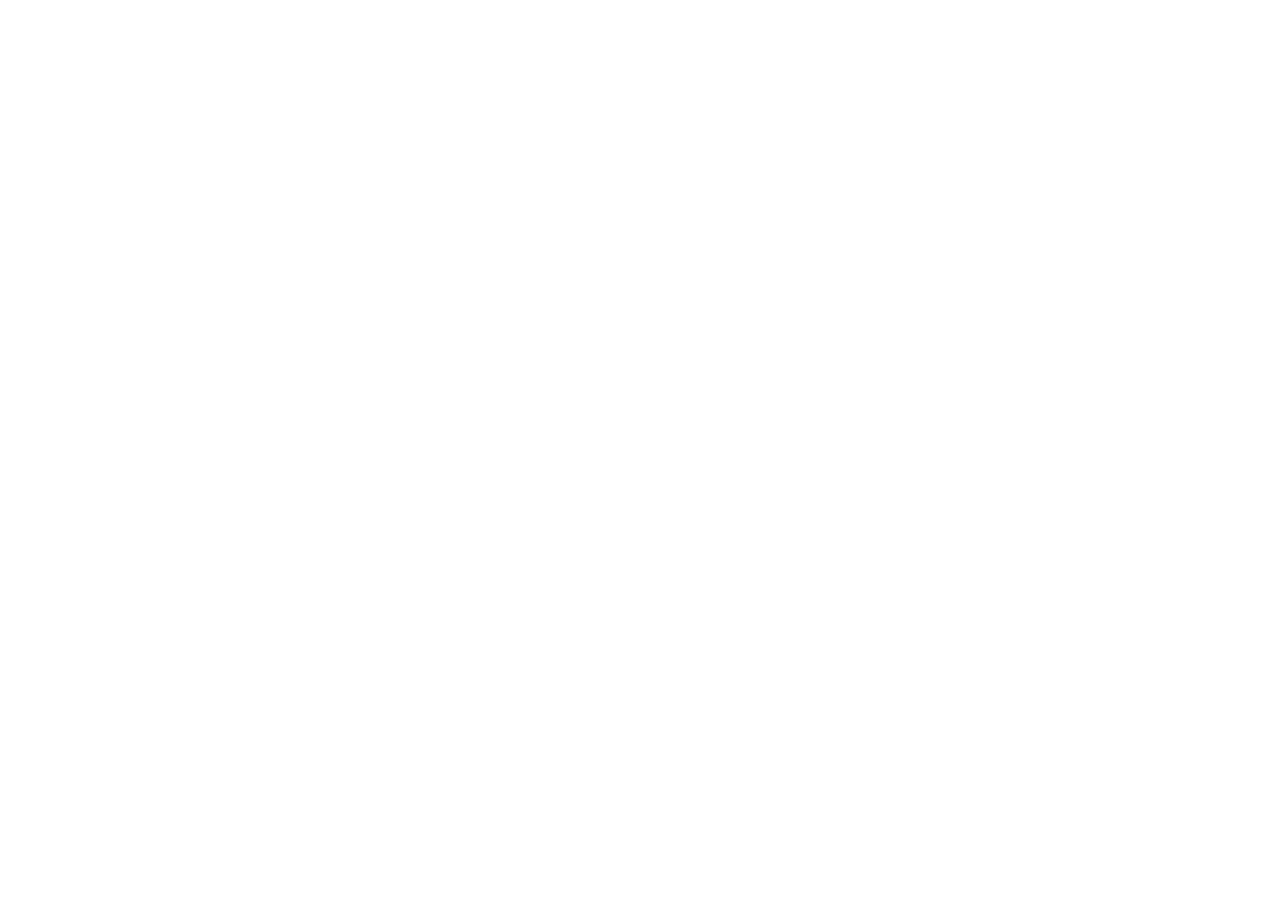
==== index.html @ cf92a34f "Create index.html" ====
<!DOCTYPE html>
<html lang="en">
<head>
    <meta charset="UTF-8">
    <meta http-equiv="X-UA-Compatible" content="IE=edge">
    <meta name="viewport" content="width=device-width, initial-scale=1.0">
    <title>Document</title>
</head>
<body>
    
</body>
</html>
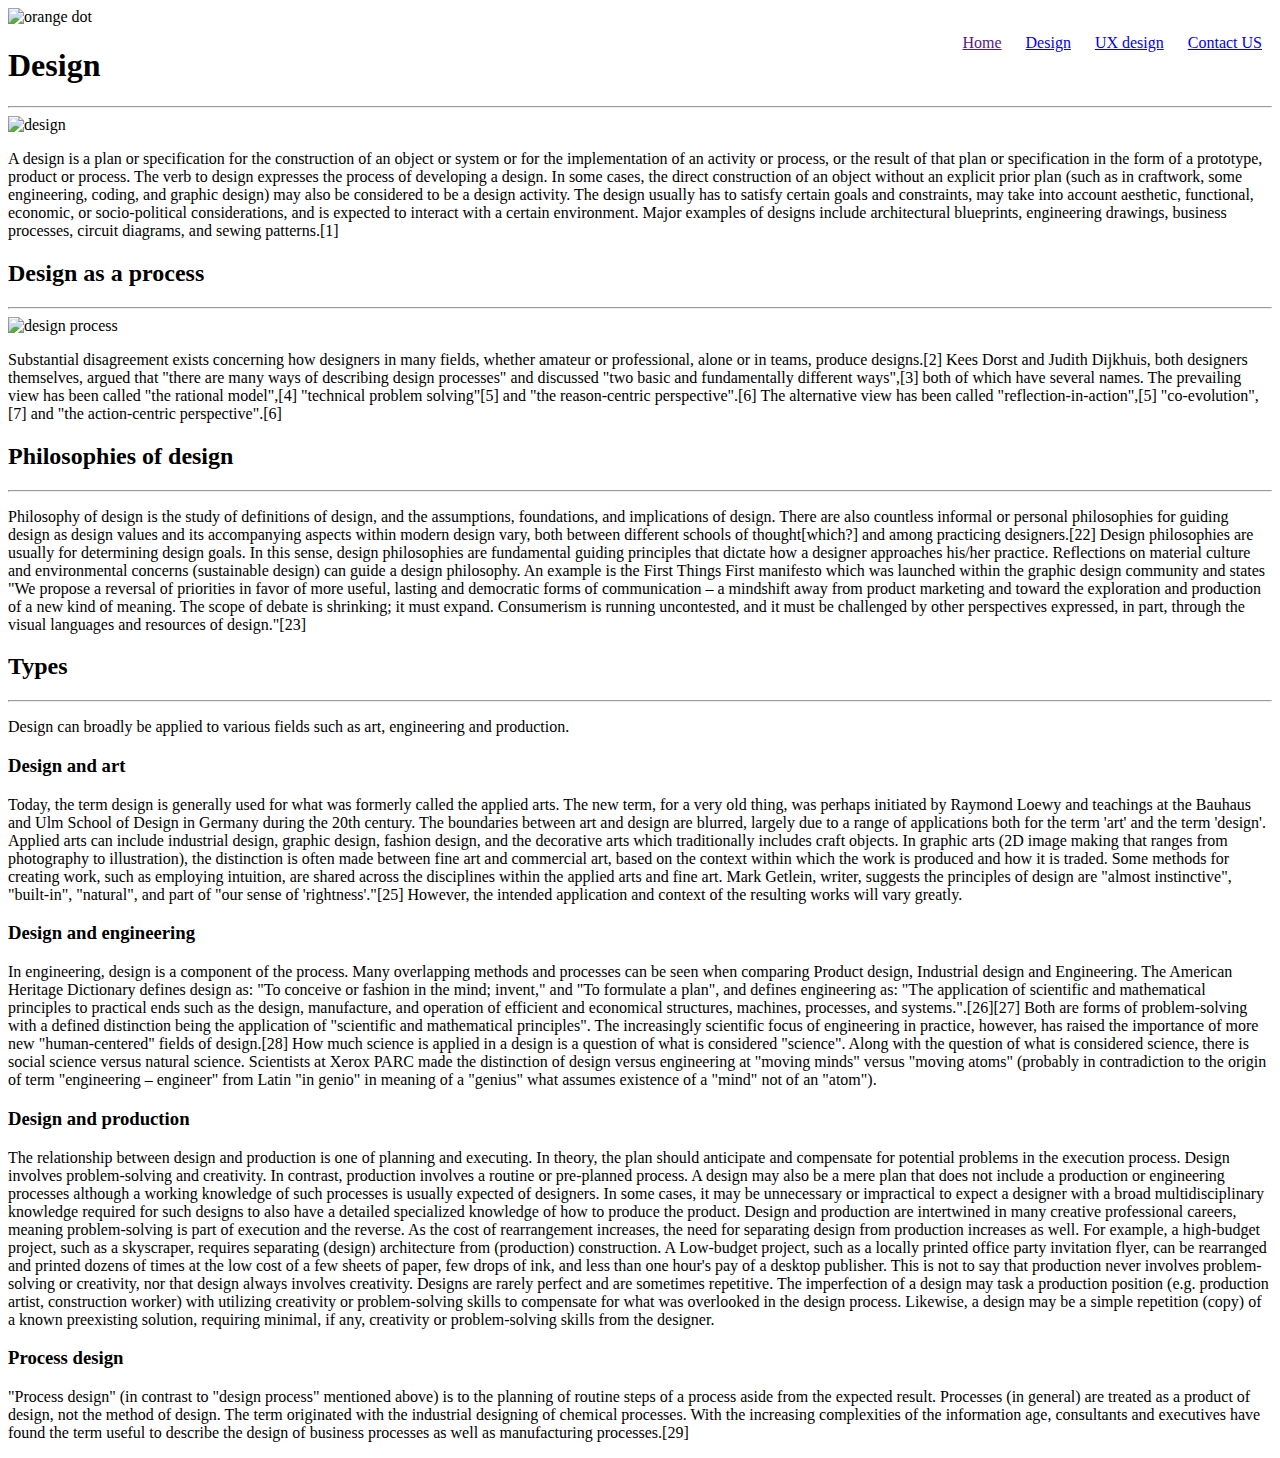
==== commit 4416c497: "Move to root" ====
--- a/index.html
+++ b/index.html
@@ -1,12 +1,71 @@
-<!DOCTYPE html>
-<html lang="en">
-<head>
-    <meta charset="UTF-8">
-    <meta http-equiv="X-UA-Compatible" content="IE=edge">
-    <meta name="viewport" content="width=device-width, initial-scale=1.0">
-    <title>Document</title>
-</head>
-<body>
-    
-</body>
-</html>+<!--hhhhhhh notes to yourself-->
+<!DOCETYPE HTML>
+<html>
+     <head>
+         <meta charset="UTF-8">
+         <title>Design</title>
+         <link href="web.css" rel="stylesheet">
+         
+     </head>
+     <body>
+        <header>
+            <nav>
+                <img src="http://www.clker.com/cliparts/m/I/n/1/T/P/orange-dot.svg" class="logo" alt="orange dot">   
+                <label for="toggleAssist">
+                    <!-- <img src="https://images.cdn3.stockunlimited.net/preview1300/book-with-pen-icon_1951657.jpg" class="toggle-button" alt="book menu toggle button"> -->
+                  </label>
+                  <input type="checkbox" id="toggleAssist">   
+                <ul class="nav-links">
+                  <li><a href="">Home</a></li>
+                  <li><a href="lesson1.html">Design</a></li>
+                  <li><a href="uxdesign.html">UX design</a></li>
+                  <li><a href="contact.html">Contact US</a></li>
+                </ul>
+              </nav>
+        </header>
+        <main>
+           <h1> Design </h1> 
+           <hr>
+           <img src="https://iotgossiper.files.wordpress.com/2019/08/design-thinking-edited.jpg" alt="design">
+           <p>A design is a plan or specification for the construction of an object or system or for the implementation of an activity or process, or the result of that plan or specification in the form of a prototype, product or process. The verb to design expresses the process of developing a design. In some cases, the direct construction of an object without an explicit prior plan (such as in craftwork, some engineering, coding, and graphic design) may also be considered to be a design activity. The design usually has to satisfy certain goals and constraints, may take into account aesthetic, functional, economic, or socio-political considerations, and is expected to interact with a certain environment. Major examples of designs include architectural blueprints, engineering drawings, business processes, circuit diagrams, and sewing patterns.[1]</p>
+
+        <h2>Design as a process</h2>
+        <hr>
+        <img src="https://miro.medium.com/max/900/1*ENnA92AwC76OfgwwEgJVNQ.png" alt="design process">
+           <p>Substantial disagreement exists concerning how designers in many fields, whether amateur or professional, alone or in teams, produce designs.[2] Kees Dorst and Judith Dijkhuis, both designers themselves, argued that "there are many ways of describing design processes" and discussed "two basic and fundamentally different ways",[3] both of which have several names. The prevailing view has been called "the rational model",[4] "technical problem solving"[5] and "the reason-centric perspective".[6] The alternative view has been called "reflection-in-action",[5] "co-evolution",[7] and "the action-centric perspective".[6]</p>
+
+        <h2>Philosophies of design</h2>
+        <hr>
+            <p>Philosophy of design is the study of definitions of design, and the assumptions, foundations, and implications of design. There are also countless informal or personal philosophies for guiding design as design values and its accompanying aspects within modern design vary, both between different schools of thought[which?] and among practicing designers.[22] Design philosophies are usually for determining design goals. In this sense, design philosophies are fundamental guiding principles that dictate how a designer approaches his/her practice. Reflections on material culture and environmental concerns (sustainable design) can guide a design philosophy. An example is the First Things First manifesto which was launched within the graphic design community and states "We propose a reversal of priorities in favor of more useful, lasting and democratic forms of communication – a mindshift away from product marketing and toward the exploration and production of a new kind of meaning. The scope of debate is shrinking; it must expand. Consumerism is running uncontested, and it must be challenged by other perspectives expressed, in part, through the visual languages and resources of design."[23]</p>
+
+        <h2>Types</h2>
+        <hr>
+        <p>Design can broadly be applied to various fields such as art, engineering and production.</p>
+        <h3>Design and art</h3>
+            <p>Today, the term design is generally used for what was formerly called the applied arts. The new term, for a very old thing, was perhaps initiated by Raymond Loewy and teachings at the Bauhaus and Ulm School of Design in Germany during the 20th century.
+
+            The boundaries between art and design are blurred, largely due to a range of applications both for the term 'art' and the term 'design'. Applied arts can include industrial design, graphic design, fashion design, and the decorative arts which traditionally includes craft objects. In graphic arts (2D image making that ranges from photography to illustration), the distinction is often made between fine art and commercial art, based on the context within which the work is produced and how it is traded.
+            
+            Some methods for creating work, such as employing intuition, are shared across the disciplines within the applied arts and fine art. Mark Getlein, writer, suggests the principles of design are "almost instinctive", "built-in", "natural", and part of "our sense of 'rightness'."[25] However, the intended application and context of the resulting works will vary greatly.</p>
+
+        <h3>Design and engineering</h3>
+            <p>In engineering, design is a component of the process. Many overlapping methods and processes can be seen when comparing Product design, Industrial design and Engineering. The American Heritage Dictionary defines design as: "To conceive or fashion in the mind; invent," and "To formulate a plan", and defines engineering as: "The application of scientific and mathematical principles to practical ends such as the design, manufacture, and operation of efficient and economical structures, machines, processes, and systems.".[26][27] Both are forms of problem-solving with a defined distinction being the application of "scientific and mathematical principles". The increasingly scientific focus of engineering in practice, however, has raised the importance of more new "human-centered" fields of design.[28] How much science is applied in a design is a question of what is considered "science". Along with the question of what is considered science, there is social science versus natural science. Scientists at Xerox PARC made the distinction of design versus engineering at "moving minds" versus "moving atoms" (probably in contradiction to the origin of term "engineering – engineer" from Latin "in genio" in meaning of a "genius" what assumes existence of a "mind" not of an "atom").</p>
+
+        <h3>Design and production</h3>
+            <p>The relationship between design and production is one of planning and executing. In theory, the plan should anticipate and compensate for potential problems in the execution process. Design involves problem-solving and creativity. In contrast, production involves a routine or pre-planned process. A design may also be a mere plan that does not include a production or engineering processes although a working knowledge of such processes is usually expected of designers. In some cases, it may be unnecessary or impractical to expect a designer with a broad multidisciplinary knowledge required for such designs to also have a detailed specialized knowledge of how to produce the product.
+
+            Design and production are intertwined in many creative professional careers, meaning problem-solving is part of execution and the reverse. As the cost of rearrangement increases, the need for separating design from production increases as well. For example, a high-budget project, such as a skyscraper, requires separating (design) architecture from (production) construction. A Low-budget project, such as a locally printed office party invitation flyer, can be rearranged and printed dozens of times at the low cost of a few sheets of paper, few drops of ink, and less than one hour's pay of a desktop publisher.
+            
+            This is not to say that production never involves problem-solving or creativity, nor that design always involves creativity. Designs are rarely perfect and are sometimes repetitive. The imperfection of a design may task a production position (e.g. production artist, construction worker) with utilizing creativity or problem-solving skills to compensate for what was overlooked in the design process. Likewise, a design may be a simple repetition (copy) of a known preexisting solution, requiring minimal, if any, creativity or problem-solving skills from the designer.</p>
+
+        <h3>Process design</h3>
+           <p>"Process design" (in contrast to "design process" mentioned above) is to the planning of routine steps of a process aside from the expected result. Processes (in general) are treated as a product of design, not the method of design. The term originated with the industrial designing of chemical processes. With the increasing complexities of the information age, consultants and executives have found the term useful to describe the design of business processes as well as manufacturing processes.[29]</p> 
+        </main>
+        </body>
+</html>
+
+
+
+
+
+
--- a/web.css
+++ b/web.css
@@ -0,0 +1,39 @@
+#toggleAssist,
+ul.nav-links {
+    display: none;
+}
+
+#toggleAssist:checked + ul.nav-links {
+    display: block;
+}
+
+@media (min-width: 768px) {
+  .toggle-button {
+        display: none;
+    }
+
+    ul.nav-links {
+        display: block;
+
+
+        float: right;
+    }
+
+    .nav-links li {
+        display: inline-block;
+
+        padding: 10px;
+
+        border-bottom: none;
+
+    }
+
+}
+@media(min-width: 1023px){
+    main {
+        
+    header nav ul li {
+        display: inline-block;
+        border-bottom: 0px;
+    }
+} 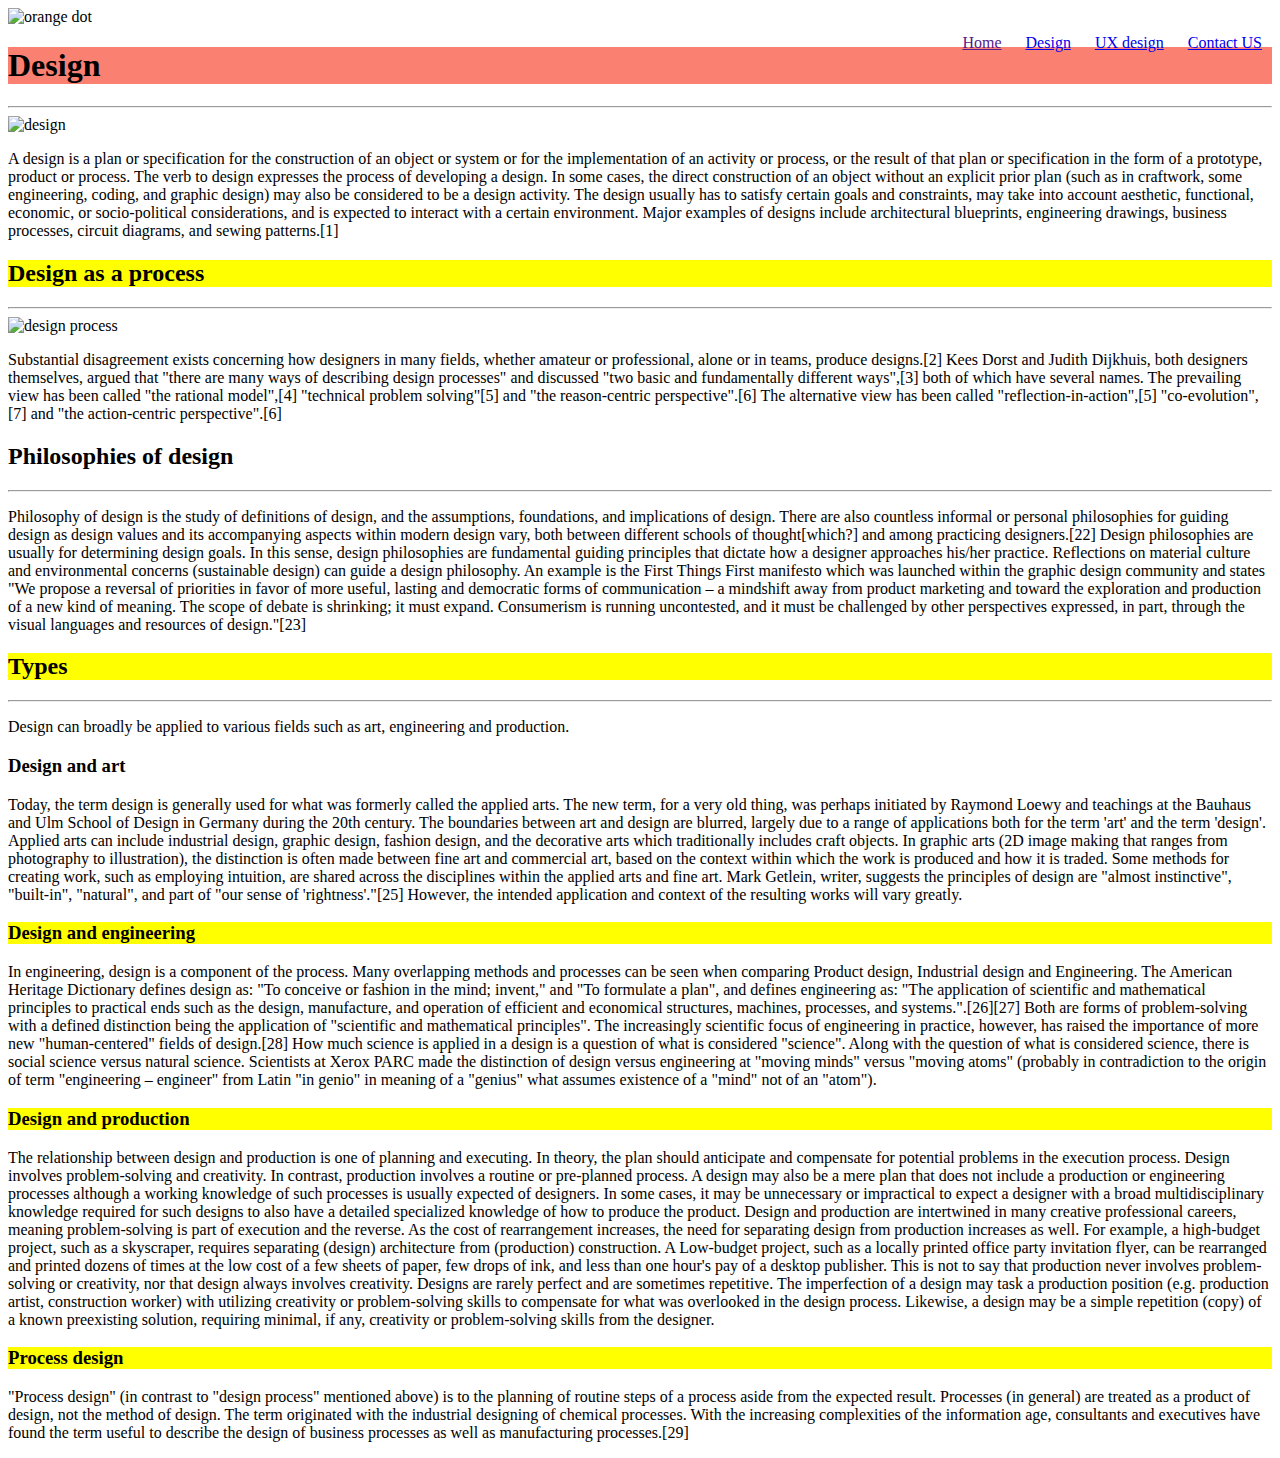
==== commit 1745c6d2: "week 5" ====
--- a/index.html
+++ b/index.html
@@ -24,21 +24,25 @@
               </nav>
         </header>
         <main>
-           <h1> Design </h1> 
+         <div>
+           <h1 id="design"> Design </h1> 
            <hr>
            <img src="https://iotgossiper.files.wordpress.com/2019/08/design-thinking-edited.jpg" alt="design">
            <p>A design is a plan or specification for the construction of an object or system or for the implementation of an activity or process, or the result of that plan or specification in the form of a prototype, product or process. The verb to design expresses the process of developing a design. In some cases, the direct construction of an object without an explicit prior plan (such as in craftwork, some engineering, coding, and graphic design) may also be considered to be a design activity. The design usually has to satisfy certain goals and constraints, may take into account aesthetic, functional, economic, or socio-political considerations, and is expected to interact with a certain environment. Major examples of designs include architectural blueprints, engineering drawings, business processes, circuit diagrams, and sewing patterns.[1]</p>
-
-        <h2>Design as a process</h2>
-        <hr>
-        <img src="https://miro.medium.com/max/900/1*ENnA92AwC76OfgwwEgJVNQ.png" alt="design process">
+         </div>
+         <div>
+          <h2 class="color">Design as a process</h2>
+           <hr>
+           <img src="https://miro.medium.com/max/900/1*ENnA92AwC76OfgwwEgJVNQ.png" alt="design process">
            <p>Substantial disagreement exists concerning how designers in many fields, whether amateur or professional, alone or in teams, produce designs.[2] Kees Dorst and Judith Dijkhuis, both designers themselves, argued that "there are many ways of describing design processes" and discussed "two basic and fundamentally different ways",[3] both of which have several names. The prevailing view has been called "the rational model",[4] "technical problem solving"[5] and "the reason-centric perspective".[6] The alternative view has been called "reflection-in-action",[5] "co-evolution",[7] and "the action-centric perspective".[6]</p>
 
-        <h2>Philosophies of design</h2>
-        <hr>
+          <h2>Philosophies of design</h2>
+        
+          <hr>
+          
             <p>Philosophy of design is the study of definitions of design, and the assumptions, foundations, and implications of design. There are also countless informal or personal philosophies for guiding design as design values and its accompanying aspects within modern design vary, both between different schools of thought[which?] and among practicing designers.[22] Design philosophies are usually for determining design goals. In this sense, design philosophies are fundamental guiding principles that dictate how a designer approaches his/her practice. Reflections on material culture and environmental concerns (sustainable design) can guide a design philosophy. An example is the First Things First manifesto which was launched within the graphic design community and states "We propose a reversal of priorities in favor of more useful, lasting and democratic forms of communication – a mindshift away from product marketing and toward the exploration and production of a new kind of meaning. The scope of debate is shrinking; it must expand. Consumerism is running uncontested, and it must be challenged by other perspectives expressed, in part, through the visual languages and resources of design."[23]</p>
-
-        <h2>Types</h2>
+         </div>
+        <h2 class="color">Types</h2>
         <hr>
         <p>Design can broadly be applied to various fields such as art, engineering and production.</p>
         <h3>Design and art</h3>
@@ -48,17 +52,17 @@
             
             Some methods for creating work, such as employing intuition, are shared across the disciplines within the applied arts and fine art. Mark Getlein, writer, suggests the principles of design are "almost instinctive", "built-in", "natural", and part of "our sense of 'rightness'."[25] However, the intended application and context of the resulting works will vary greatly.</p>
 
-        <h3>Design and engineering</h3>
+        <h3 class="color">Design and engineering</h3>
             <p>In engineering, design is a component of the process. Many overlapping methods and processes can be seen when comparing Product design, Industrial design and Engineering. The American Heritage Dictionary defines design as: "To conceive or fashion in the mind; invent," and "To formulate a plan", and defines engineering as: "The application of scientific and mathematical principles to practical ends such as the design, manufacture, and operation of efficient and economical structures, machines, processes, and systems.".[26][27] Both are forms of problem-solving with a defined distinction being the application of "scientific and mathematical principles". The increasingly scientific focus of engineering in practice, however, has raised the importance of more new "human-centered" fields of design.[28] How much science is applied in a design is a question of what is considered "science". Along with the question of what is considered science, there is social science versus natural science. Scientists at Xerox PARC made the distinction of design versus engineering at "moving minds" versus "moving atoms" (probably in contradiction to the origin of term "engineering – engineer" from Latin "in genio" in meaning of a "genius" what assumes existence of a "mind" not of an "atom").</p>
 
-        <h3>Design and production</h3>
+        <h3 class="color">Design and production</h3>
             <p>The relationship between design and production is one of planning and executing. In theory, the plan should anticipate and compensate for potential problems in the execution process. Design involves problem-solving and creativity. In contrast, production involves a routine or pre-planned process. A design may also be a mere plan that does not include a production or engineering processes although a working knowledge of such processes is usually expected of designers. In some cases, it may be unnecessary or impractical to expect a designer with a broad multidisciplinary knowledge required for such designs to also have a detailed specialized knowledge of how to produce the product.
 
             Design and production are intertwined in many creative professional careers, meaning problem-solving is part of execution and the reverse. As the cost of rearrangement increases, the need for separating design from production increases as well. For example, a high-budget project, such as a skyscraper, requires separating (design) architecture from (production) construction. A Low-budget project, such as a locally printed office party invitation flyer, can be rearranged and printed dozens of times at the low cost of a few sheets of paper, few drops of ink, and less than one hour's pay of a desktop publisher.
             
             This is not to say that production never involves problem-solving or creativity, nor that design always involves creativity. Designs are rarely perfect and are sometimes repetitive. The imperfection of a design may task a production position (e.g. production artist, construction worker) with utilizing creativity or problem-solving skills to compensate for what was overlooked in the design process. Likewise, a design may be a simple repetition (copy) of a known preexisting solution, requiring minimal, if any, creativity or problem-solving skills from the designer.</p>
 
-        <h3>Process design</h3>
+        <h3 class="color">Process design</h3>
            <p>"Process design" (in contrast to "design process" mentioned above) is to the planning of routine steps of a process aside from the expected result. Processes (in general) are treated as a product of design, not the method of design. The term originated with the industrial designing of chemical processes. With the increasing complexities of the information age, consultants and executives have found the term useful to describe the design of business processes as well as manufacturing processes.[29]</p> 
         </main>
         </body>
--- a/web.css
+++ b/web.css
@@ -7,6 +7,13 @@
     display: block;
 }
 
+#design {
+    background-color: salmon;
+}
+
+.color{
+    background-color: yellow;
+}
 @media (min-width: 768px) {
   .toggle-button {
         display: none;
@@ -29,11 +36,3 @@
     }
 
 }
-@media(min-width: 1023px){
-    main {
-        
-    header nav ul li {
-        display: inline-block;
-        border-bottom: 0px;
-    }
-} 